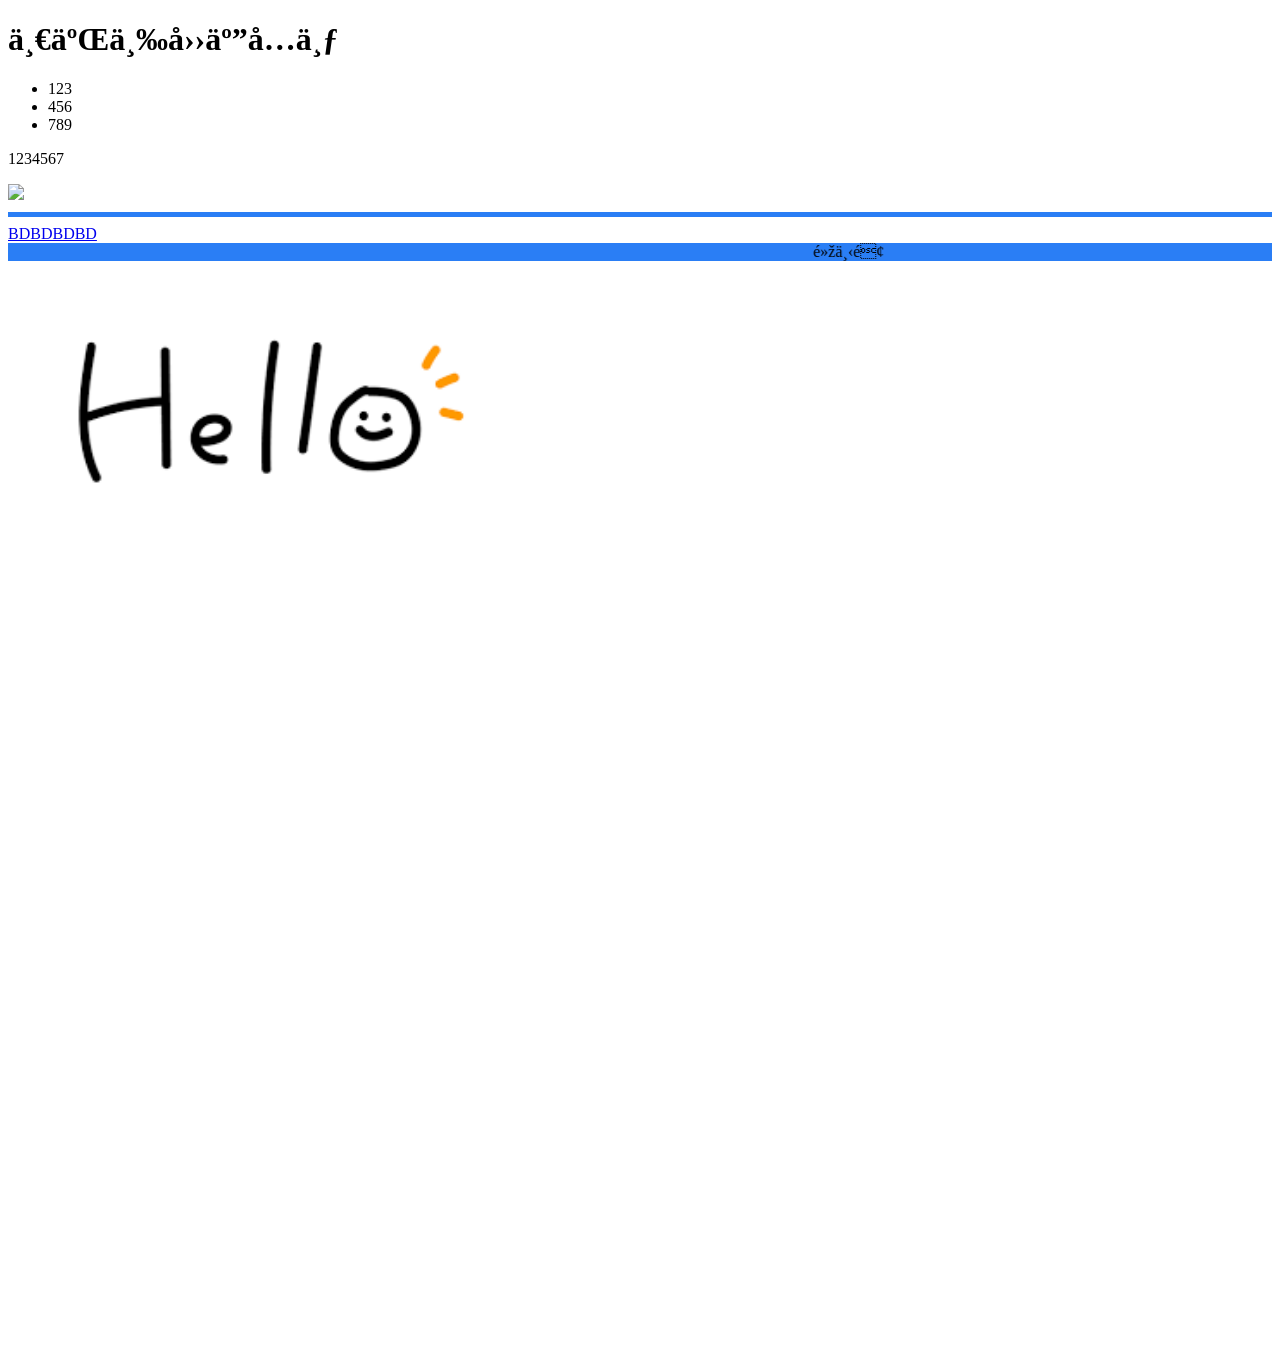
==== index.HTML @ 1d2ba4dc "123" ====
<!DOCTYPE html>
<html lang="en">
<head>
    <meta charset="zh-Hant-TW">
    <meta name="viewport" content="width=device-width, initial-scale=1.0">
    <title>Document</title>
</head>
<body>
    <h1>一二三四五六七</h1>
    <ul>
        <li>123</li>
        <li>456</li>
        <li>789</li>
    </ul>
    <p>1234567</p>
    <img src="img/1234567圖片.jfif" width="500">
    <hr color=#2a7ef5 size=5>
    <a href="https://www.bdsh.ntpc.edu.tw/">BDBDBDBD</a>
    <br>
    <marquee scrollamount="30" bgcolor="#2a7ef5">點下面</marquee>
    <a href="abome.html" ><img src="img/hello.png" width="500"></a>
    <br>
    <iframe src="https://www.google.com/maps/embed?pb=!1m18!1m12!1m3!1d17206.44661159086!2d121.35648530561356!3d24.958975018722466!2m3!1f0!2f0!3f0!3m2!1i1024!2i768!4f13.1!3m3!1m2!1s0x34681bf0b772c575%3A0x5a942e119b0b400c!2z5ZyL56uL6Ie65YyX5aSn5a24!5e0!3m2!1szh-TW!2stw!4v1773365230876!5m2!1szh-TW!2stw" width="600" height="450" style="border:0;" allowfullscreen="" loading="lazy" referrerpolicy="no-referrer-when-downgrade"></iframe>
    <br>
    <iframe width="560" height="315" src="https://www.youtube.com/embed/erZ7rFZglN0?si=49RwLbhVSlgfozFh" title="YouTube video player" frameborder="0" allow="accelerometer; autoplay; clipboard-write; encrypted-media; gyroscope; picture-in-picture; web-share" referrerpolicy="strict-origin-when-cross-origin" allowfullscreen></iframe>
</body>
</html>
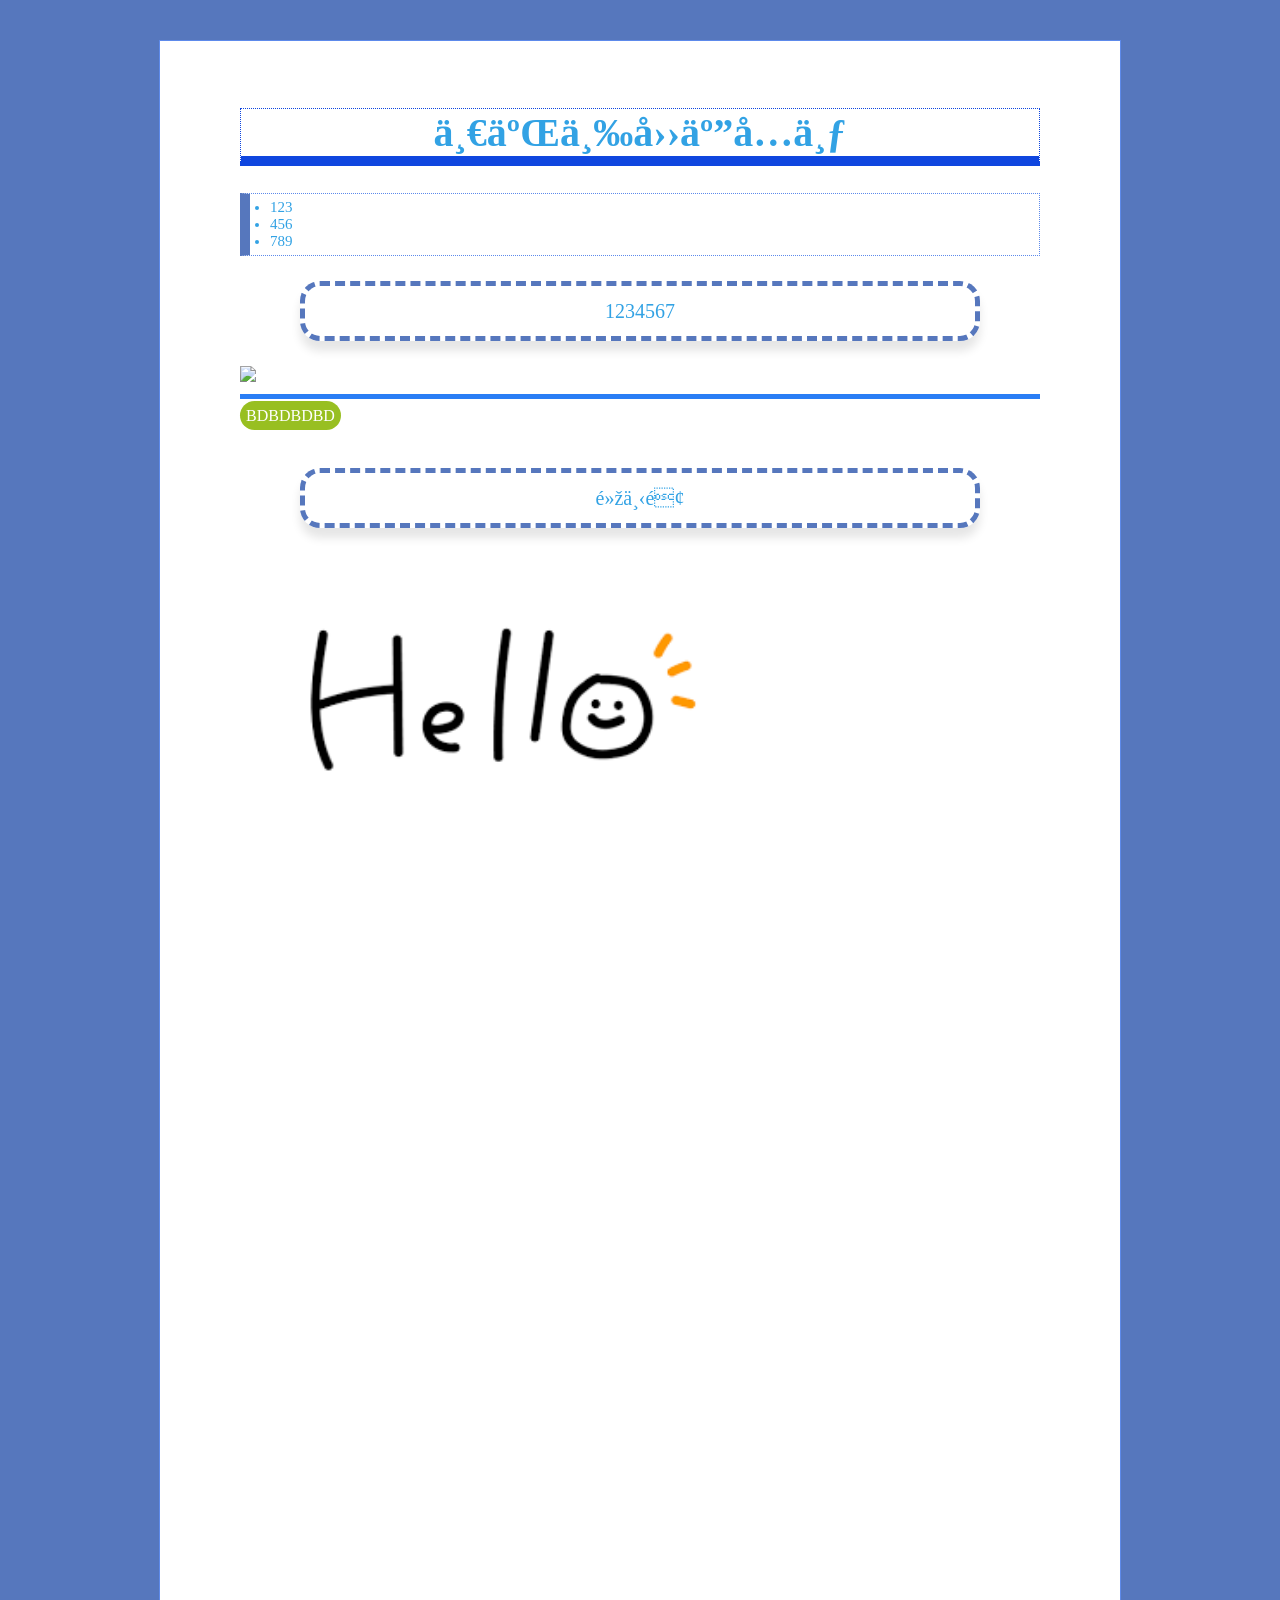
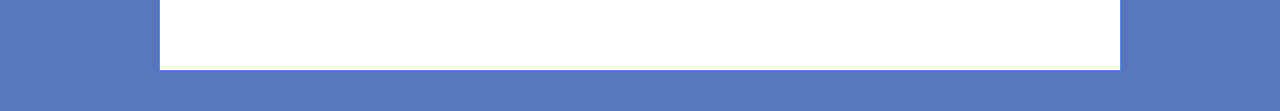
==== commit c2536163: "20260320" ====
--- a/index.HTML
+++ b/index.HTML
@@ -4,9 +4,11 @@
     <meta charset="zh-Hant-TW">
     <meta name="viewport" content="width=device-width, initial-scale=1.0">
     <title>Document</title>
+    <link href="style.css" rel="stylesheet">
 </head>
-<body>
-    <h1>一二三四五六七</h1>
+<body> 
+<div id="wrap">
+<h1>一二三四五六七</h1>
     <ul>
         <li>123</li>
         <li>456</li>
@@ -15,14 +17,17 @@
     <p>1234567</p>
     <img src="img/1234567圖片.jfif" width="500">
     <hr color=#2a7ef5 size=5>
+    <div id="wwrap">
     <a href="https://www.bdsh.ntpc.edu.tw/">BDBDBDBD</a>
+    </div>
     <br>
-    <marquee scrollamount="30" bgcolor="#2a7ef5">點下面</marquee>
+    <p>點下面</p>
     <a href="abome.html" ><img src="img/hello.png" width="500"></a>
     <br>
     <iframe src="https://www.google.com/maps/embed?pb=!1m18!1m12!1m3!1d17206.44661159086!2d121.35648530561356!3d24.958975018722466!2m3!1f0!2f0!3f0!3m2!1i1024!2i768!4f13.1!3m3!1m2!1s0x34681bf0b772c575%3A0x5a942e119b0b400c!2z5ZyL56uL6Ie65YyX5aSn5a24!5e0!3m2!1szh-TW!2stw!4v1773365230876!5m2!1szh-TW!2stw" width="600" height="450" style="border:0;" allowfullscreen="" loading="lazy" referrerpolicy="no-referrer-when-downgrade"></iframe>
     <br>
     <iframe width="560" height="315" src="https://www.youtube.com/embed/erZ7rFZglN0?si=49RwLbhVSlgfozFh" title="YouTube video player" frameborder="0" allow="accelerometer; autoplay; clipboard-write; encrypted-media; gyroscope; picture-in-picture; web-share" referrerpolicy="strict-origin-when-cross-origin" allowfullscreen></iframe>
+</div>
 </body>
 </html>
 
--- a/style.css
+++ b/style.css
@@ -0,0 +1,60 @@
+h1{
+	color: #32a2e4;
+	text-align: center ;
+	font-size: 250%;
+    border: #0f46df 1px dotted;
+    border-bottom: #0f46df 10px solid;
+}
+
+ul{
+	color: #32a2e4;
+    font-size: 15px;
+	border: #5d8aeb 1px dotted;
+	border-left: #5677bd 10px solid;
+	padding: 5px 20px;
+	margin-bottom: 0;
+}
+
+  p {
+    color: #32a2e4; /* 較深的灰色文字 */
+    font-size: 20px; /* 字體大小 */
+    text-align: center ;
+    line-height: 1; /* 1.6倍的行高，讓閱讀更舒適 */
+    width: 80%; /* 寬度為外層容器的 80% */
+    margin: 25px auto; /* 上下外邊距 20px，左右自動 (實現置中效果) */
+    padding: 15px; /* 內邊距 15px */
+    border: 5px dashed #5677bd; /* 1px 灰色虛線邊框 */
+    border-radius: 20px; /* 8px 的圓角 */
+    box-shadow: 0 10px 10px rgba(0,0,0,0.1); /* 加上淡淡的區塊陰影 */
+  }
+
+#wrap{
+	width: 800px;
+	margin: 40px auto;
+	padding: 40px 80px;
+	border: #5d8aeb 1px solid;
+	background-color: #fff;
+}
+
+#wwrap{
+	a:link,a:visited{
+	color:#FFFFFF;
+	background-color:#98bf21;
+	text-align:center;
+	padding:6px;
+	text-decoration:none;
+	border-radius: 25px ;
+    }
+    a:hover,a:active{
+	background-color:#7A991A;
+	border-radius: 25px ;
+    }
+}
+
+body{
+	background-color: #5677bd;
+	background-image: url(https://i.imgur.com/0C1CQ84.png);
+	background-repeat: repeat-x;
+}
+
+
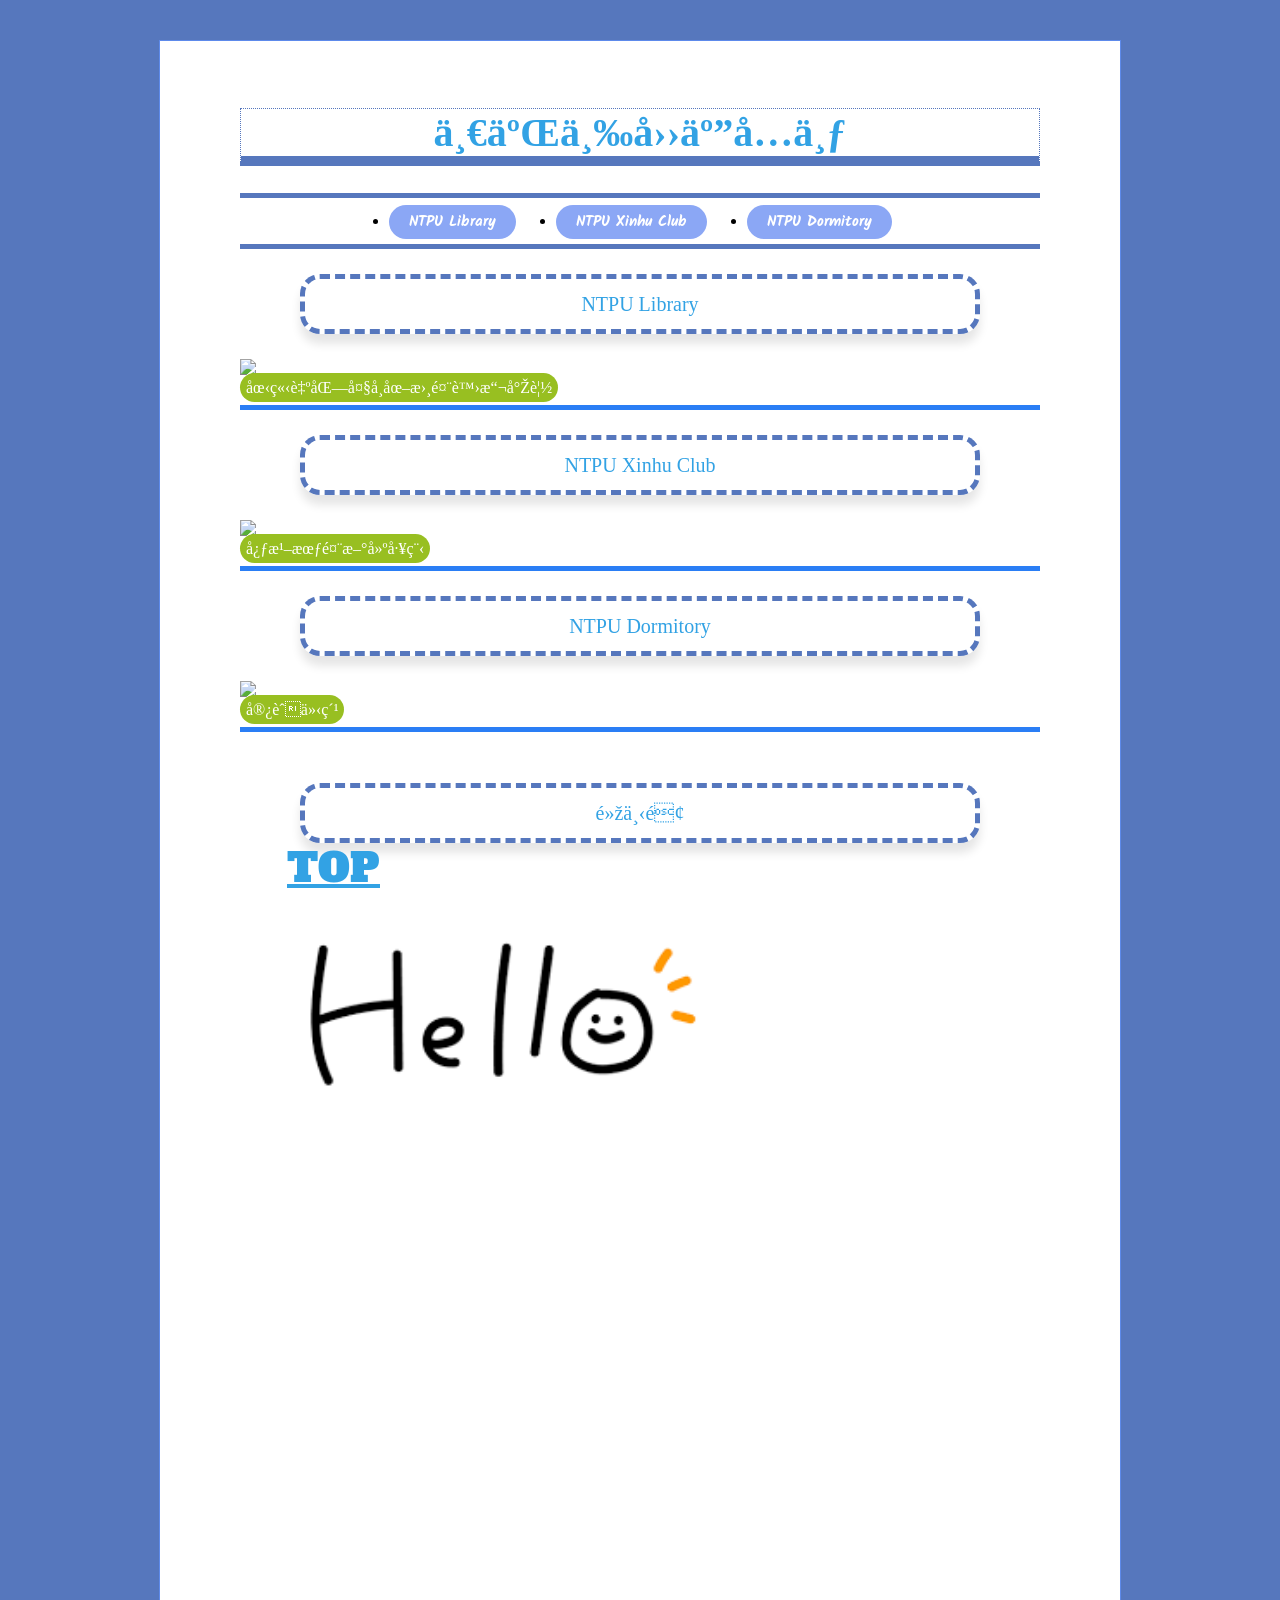
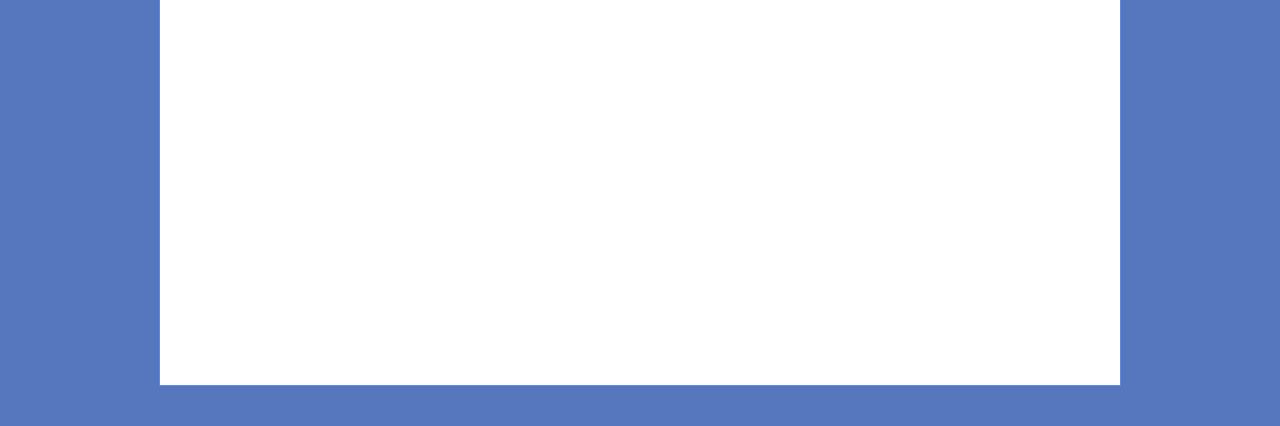
==== commit 838083dc: "327" ====
--- a/index.HTML
+++ b/index.HTML
@@ -8,18 +8,37 @@
 </head>
 <body> 
 <div id="wrap">
-<h1>一二三四五六七</h1>
-    <ul>
-        <li>123</li>
-        <li>456</li>
-        <li>789</li>
-    </ul>
-    <p>1234567</p>
-    <img src="img/1234567圖片.jfif" width="500">
+    <h1>一二三四五六七</h1>
+    <header>
+    <nav>
+        <ul>
+        <li><a href="#">NTPU Library</a></li>
+        <li><a href="#">NTPU Xinhu Club</a></li>
+        <li><a href="#">NTPU Dormitory</a></li>
+        </ul>
+    </nav>
+    </header>
+    <p>NTPU Library</p>
+    <img src="圖書館.jfif" width="500">
+    <div id="wrap1">
+    <a href="https://walkinto.in/tour/W1o39KftO-bkljh5YMF_-">國立臺北大學圖書館虛擬導覽</a>
+    </div>
     <hr color=#2a7ef5 size=5>
-    <div id="wwrap">
-    <a href="https://www.bdsh.ntpc.edu.tw/">BDBDBDBD</a>
+
+    <p>NTPU Xinhu Club</p>
+    <img src="心湖會館.jfif" width="500">
+    <div id="wrap2">
+    <a href="https://new.ntpu.edu.tw/oga/news/62bd4b68836cf05bcfa9be83/%25E5%25BF%2583%25E6%25B9%2596%25E6%259C%2583%25E9%25A4%25A8%25E6%2596%25B0%25E5%25BB%25BA%25E5%25B7%25A5%25E7%25A8%258B">心湖會館新建工程</a>
     </div>
+    <hr color=#2a7ef5 size=5>
+
+    <p>NTPU Dormitory</p>
+    <img src="宿舍.jfif" width="500">
+    <div id="wrap3">
+    <a href="https://new.ntpu.edu.tw/osa/housing/student-dormitory">宿舍介紹</a>
+    </div>
+    <hr color=#2a7ef5 size=5>
+
     <br>
     <p>點下面</p>
     <a href="abome.html" ><img src="img/hello.png" width="500"></a>
@@ -28,6 +47,9 @@
     <br>
     <iframe width="560" height="315" src="https://www.youtube.com/embed/erZ7rFZglN0?si=49RwLbhVSlgfozFh" title="YouTube video player" frameborder="0" allow="accelerometer; autoplay; clipboard-write; encrypted-media; gyroscope; picture-in-picture; web-share" referrerpolicy="strict-origin-when-cross-origin" allowfullscreen></iframe>
 </div>
+
+<a href="#wrap" id="top">TOP</a>
+
 </body>
 </html>
 
--- a/style.css
+++ b/style.css
@@ -1,19 +1,15 @@
+@import url('https://fonts.googleapis.com/css2?family=Kalam:wght@300;400;700&display=swap');
+@import url('https://fonts.googleapis.com/css2?family=Alfa+Slab+One&family=Kalam:wght@300;400;700&display=swap');
+
+
 h1{
 	color: #32a2e4;
 	text-align: center ;
 	font-size: 250%;
-    border: #0f46df 1px dotted;
-    border-bottom: #0f46df 10px solid;
+    border: #5677bd 1px dotted;
+    border-bottom: #5677bd 10px solid;
 }
 
-ul{
-	color: #32a2e4;
-    font-size: 15px;
-	border: #5d8aeb 1px dotted;
-	border-left: #5677bd 10px solid;
-	padding: 5px 20px;
-	margin-bottom: 0;
-}
 
   p {
     color: #32a2e4; /* 較深的灰色文字 */
@@ -36,7 +32,7 @@
 	background-color: #fff;
 }
 
-#wwrap{
+#wrap1, #wrap2, #wrap3{
 	a:link,a:visited{
 	color:#FFFFFF;
 	background-color:#98bf21;
@@ -58,3 +54,39 @@
 }
 
 
+#top
+{
+	font-family: "Alfa Slab One", serif;
+	color: #32a2e4;
+    font-size: 40px;
+	position:fixed;
+	bottom:5px;
+	right:900px;
+}
+
+
+header nav ul {
+  display: flex;
+  justify-content: center;
+  border-top: 5px solid #5677bd;
+  border-bottom: 5px solid #5677bd;
+  padding: 12px 0px 10px;
+}
+header nav ul li {
+  margin: 0 20px;
+}
+header nav ul li a {
+  font-size: 15px;
+  font-weight: bold;
+  font-family: "Kalam", cursive;
+  color: #ffffff;
+  padding: 5px 20px;
+  margin-bottom: 0;
+  background-color:#8ba7f5;
+  text-align:center;
+  text-decoration:none;
+  border-radius: 20px ;
+}
+header nav ul li a:hover {
+  text-decoration: underline double;
+}
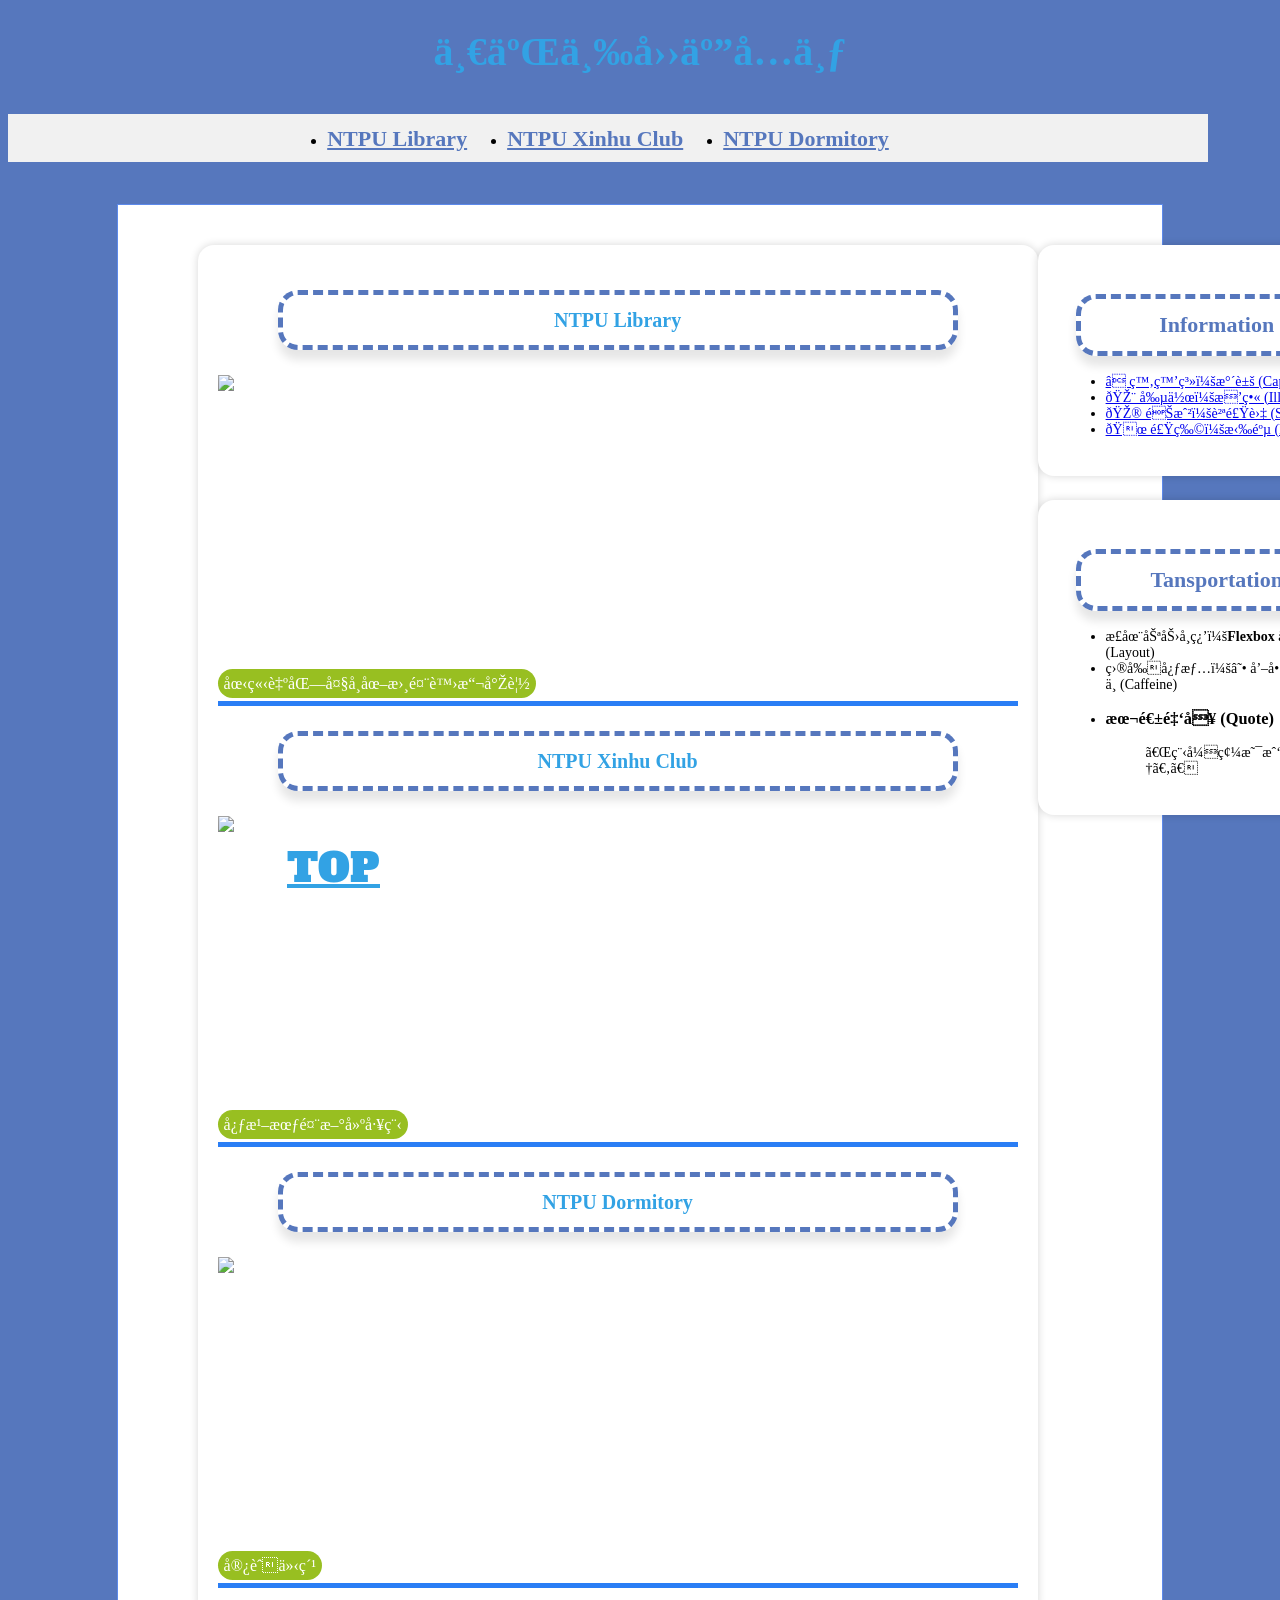
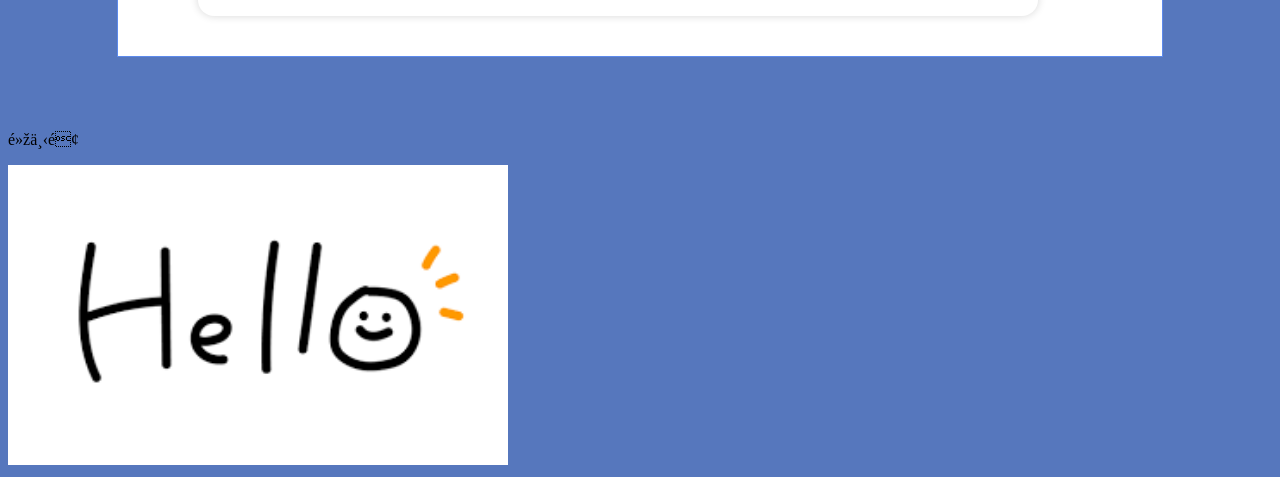
==== commit 8d017d62: "0410" ====
--- a/index.HTML
+++ b/index.HTML
@@ -6,8 +6,9 @@
     <title>Document</title>
     <link href="style.css" rel="stylesheet">
 </head>
+
 <body> 
-<div id="wrap">
+<div id="headd">
     <h1>一二三四五六七</h1>
     <header>
     <nav>
@@ -18,37 +19,71 @@
         </ul>
     </nav>
     </header>
-    <p>NTPU Library</p>
-    <img src="圖書館.jfif" width="500">
-    <div id="wrap1">
-    <a href="https://walkinto.in/tour/W1o39KftO-bkljh5YMF_-">國立臺北大學圖書館虛擬導覽</a>
-    </div>
-    <hr color=#2a7ef5 size=5>
-
-    <p>NTPU Xinhu Club</p>
-    <img src="心湖會館.jfif" width="500">
-    <div id="wrap2">
-    <a href="https://new.ntpu.edu.tw/oga/news/62bd4b68836cf05bcfa9be83/%25E5%25BF%2583%25E6%25B9%2596%25E6%259C%2583%25E9%25A4%25A8%25E6%2596%25B0%25E5%25BB%25BA%25E5%25B7%25A5%25E7%25A8%258B">心湖會館新建工程</a>
-    </div>
-    <hr color=#2a7ef5 size=5>
-
-    <p>NTPU Dormitory</p>
-    <img src="宿舍.jfif" width="500">
-    <div id="wrap3">
-    <a href="https://new.ntpu.edu.tw/osa/housing/student-dormitory">宿舍介紹</a>
-    </div>
-    <hr color=#2a7ef5 size=5>
-
-    <br>
-    <p>點下面</p>
-    <a href="abome.html" ><img src="img/hello.png" width="500"></a>
-    <br>
-    <iframe src="https://www.google.com/maps/embed?pb=!1m18!1m12!1m3!1d17206.44661159086!2d121.35648530561356!3d24.958975018722466!2m3!1f0!2f0!3f0!3m2!1i1024!2i768!4f13.1!3m3!1m2!1s0x34681bf0b772c575%3A0x5a942e119b0b400c!2z5ZyL56uL6Ie65YyX5aSn5a24!5e0!3m2!1szh-TW!2stw!4v1773365230876!5m2!1szh-TW!2stw" width="600" height="450" style="border:0;" allowfullscreen="" loading="lazy" referrerpolicy="no-referrer-when-downgrade"></iframe>
-    <br>
-    <iframe width="560" height="315" src="https://www.youtube.com/embed/erZ7rFZglN0?si=49RwLbhVSlgfozFh" title="YouTube video player" frameborder="0" allow="accelerometer; autoplay; clipboard-write; encrypted-media; gyroscope; picture-in-picture; web-share" referrerpolicy="strict-origin-when-cross-origin" allowfullscreen></iframe>
 </div>
 
-<a href="#wrap" id="top">TOP</a>
+<div id="wrap">
+    <main>
+        <h2>NTPU Library</h2>
+        <div id="wrap11">
+            <img src="圖書館.jfif" width="400">
+            <iframe src="https://www.google.com/maps/embed?pb=!1m18!1m12!1m3!1d3617.6663873723396!2d121.36590213488769!3d24.9434325!2m3!1f0!2f0!3f0!3m2!1i1024!2i768!4f13.1!3m3!1m2!1s0x34681c0a6abdf55f%3A0x52dab0a1a92e1354!2z5ZyL56uL6Ie65YyX5aSn5a245ZyW5pu46aSo!5e0!3m2!1szh-TW!2stw!4v1775780626017!5m2!1szh-TW!2stw" width="400" height="300" style="border:0;" allowfullscreen="" loading="lazy" referrerpolicy="no-referrer-when-downgrade"></iframe>
+        </div> 
+            <div id="wrap1">
+            <a href="https://walkinto.in/tour/W1o39KftO-bkljh5YMF_-">國立臺北大學圖書館虛擬導覽</a>
+        </div>    
+        <hr color=#2a7ef5 size=5>
+
+        <h2>NTPU Xinhu Club</h2>
+        <div id="wrap22">
+            <img src="心湖會館.jfif" width="400">
+            <iframe src="https://www.google.com/maps/embed?pb=!1m18!1m12!1m3!1d3617.7027255681664!2d121.3645968859669!3d24.94219508495191!2m3!1f0!2f0!3f0!3m2!1i1024!2i768!4f13.1!3m3!1m2!1s0x34681b220e6e1b65%3A0xf772478b00b9aa6a!2z5b-D5rmW5pyD6aSo!5e0!3m2!1szh-TW!2stw!4v1775783940478!5m2!1szh-TW!2stw" width="400" height="300" style="border:0;" allowfullscreen="" loading="lazy" referrerpolicy="no-referrer-when-downgrade"></iframe>
+        </div>
+            <div id="wrap2">
+            <a href="https://new.ntpu.edu.tw/oga/news/62bd4b68836cf05bcfa9be83/%25E5%25BF%2583%25E6%25B9%2596%25E6%259C%2583%25E9%25A4%25A8%25E6%2596%25B0%25E5%25BB%25BA%25E5%25B7%25A5%25E7%25A8%258B">心湖會館新建工程</a>
+        </div>
+        <hr color=#2a7ef5 size=5>
+
+        <h2>NTPU Dormitory</h2>
+        <div id="wrap33">
+            <img src="宿舍.jfif" width="400">
+            <iframe src="https://www.google.com/maps/embed?pb=!1m18!1m12!1m3!1d3617.720084603195!2d121.36503087595415!3d24.941603942004754!2m3!1f0!2f0!3f0!3m2!1i1024!2i768!4f13.1!3m3!1m2!1s0x34681d6908d5b149%3A0x806c060ec3093ebd!2z5pmo5pum5qiT77yI6Ie65YyX5aSn5a245a2455Sf5a6_6IiN77yJ!5e0!3m2!1szh-TW!2stw!4v1775784056290!5m2!1szh-TW!2stw" width="400" height="300" style="border:0;" allowfullscreen="" loading="lazy" referrerpolicy="no-referrer-when-downgrade"></iframe>
+        </div>
+            <div id="wrap3">
+            <a href="https://new.ntpu.edu.tw/osa/housing/student-dormitory" width="600" height="450" style="border:0;" allowfullscreen="" loading="lazy" referrerpolicy="no-referrer-when-downgrade">宿舍介紹</a>
+        </div>
+        <hr color=#2a7ef5 size=5>
+    </main>
+
+    <aside>
+
+    <nav class="information">
+    <h2>Information</h2>
+    <ul>
+      <li><a href="#">⭐ 療癒系：水豚 (Capybara)</a></li>
+      <li><a href="#">🎨 創作：插畫 (Illustration)</a></li>
+      <li><a href="#">🎮 遊戲：貪食蛇 (Snake Game)</a></li>
+      <li><a href="#">🍜 食物：拉麵 (Ramen)</a></li>
+    </ul>
+    </nav>
+
+    <nav class="tansportation">
+    <h2>Tansportation</h2>
+    <ul>
+      <li>正在努力學習：<strong>Flexbox 佈局</strong> (Layout)</li>
+      <li>目前心情：☕ 咖啡因補充中 (Caffeine)</li>
+      <li>
+        <h3>本週金句 (Quote)</h3>
+        <blockquote>「程式碼是我的畫筆。」</blockquote>
+      </li>
+    </ul>
+    </nav>
+    </aside>
+ </div>  
+
+<br>
+<p>點下面</p>
+<a href="abome.html" ><img src="img/hello.png" width="500"></a>
+<a href="#headd" id="top">TOP</a>
 
 </body>
 </html>
--- a/style.css
+++ b/style.css
@@ -11,21 +11,23 @@
 }
 
 
-  p {
-    color: #32a2e4; /* 較深的灰色文字 */
-    font-size: 20px; /* 字體大小 */
-    text-align: center ;
-    line-height: 1; /* 1.6倍的行高，讓閱讀更舒適 */
-    width: 80%; /* 寬度為外層容器的 80% */
-    margin: 25px auto; /* 上下外邊距 20px，左右自動 (實現置中效果) */
-    padding: 15px; /* 內邊距 15px */
-    border: 5px dashed #5677bd; /* 1px 灰色虛線邊框 */
-    border-radius: 20px; /* 8px 的圓角 */
-    box-shadow: 0 10px 10px rgba(0,0,0,0.1); /* 加上淡淡的區塊陰影 */
-  }
+h2 {
+  color: #32a2e4; /* 較深的灰色文字 */
+  font-size: 20px; /* 字體大小 */
+  text-align: center ;
+  line-height: 1; /* 1.6倍的行高，讓閱讀更舒適 */
+  width: 80%; /* 寬度為外層容器的 80% */
+  margin: 25px auto; /* 上下外邊距 20px，左右自動 (實現置中效果) */
+  padding: 15px; /* 內邊距 15px */
+  border: 5px dashed #5677bd; /* 1px 灰色虛線邊框 */
+  border-radius: 20px; /* 8px 的圓角 */
+  box-shadow: 0 10px 10px rgba(0,0,0,0.1); /* 加上淡淡的區塊陰影 */
+}
 
 #wrap{
-	width: 800px;
+  display:flex;
+  justify-content: space-between;
+	width: 70%;
 	margin: 40px auto;
 	padding: 40px 80px;
 	border: #5d8aeb 1px solid;
@@ -47,12 +49,20 @@
     }
 }
 
+#wrap11, #wrap22, #wrap33{
+  display: flex;
+}
+
 body{
 	background-color: #5677bd;
-	background-image: url(https://i.imgur.com/0C1CQ84.png);
 	background-repeat: repeat-x;
 }
 
+header{
+	background-color: #e7e7e7;
+	background-repeat: repeat-x;
+  width: 1200px;
+}
 
 #top
 {
@@ -68,25 +78,47 @@
 header nav ul {
   display: flex;
   justify-content: center;
-  border-top: 5px solid #5677bd;
-  border-bottom: 5px solid #5677bd;
+  border-top: 2px solid #5677bd;
+  border-bottom: 2px solid #5677bd;
+  background-color: rgba(255, 255, 255, 0.42);
   padding: 12px 0px 10px;
 }
 header nav ul li {
   margin: 0 20px;
 }
 header nav ul li a {
-  font-size: 15px;
+  font-size: 22px;
   font-weight: bold;
-  font-family: "Kalam", cursive;
-  color: #ffffff;
-  padding: 5px 20px;
-  margin-bottom: 0;
-  background-color:#8ba7f5;
-  text-align:center;
-  text-decoration:none;
-  border-radius: 20px ;
+  color: #5677bd;
 }
 header nav ul li a:hover {
   text-decoration: underline double;
 }
+
+
+main {
+  flex-basis: 50%;
+  background-color: #ffffff;
+  border-radius: 16px;
+  padding: 20px;
+  box-shadow: 0px 0px 8px rgba(0,0,0,0.16);
+}
+aside {
+  flex-basis: 30%;
+}
+aside nav {
+  border-radius: 16px;
+  background-color: #ffffff;
+  box-shadow: 0px 0px 8px rgba(0,0,0,0.16);
+  padding: 24px 28px;
+  margin-bottom: 24px;
+}
+aside nav h2 {
+  margin-bottom: 18px;
+  font-size: 22px;
+  font-weight: bold;
+  color: #5677bd;
+}
+aside nav ul {
+  font-size: 14px;
+}
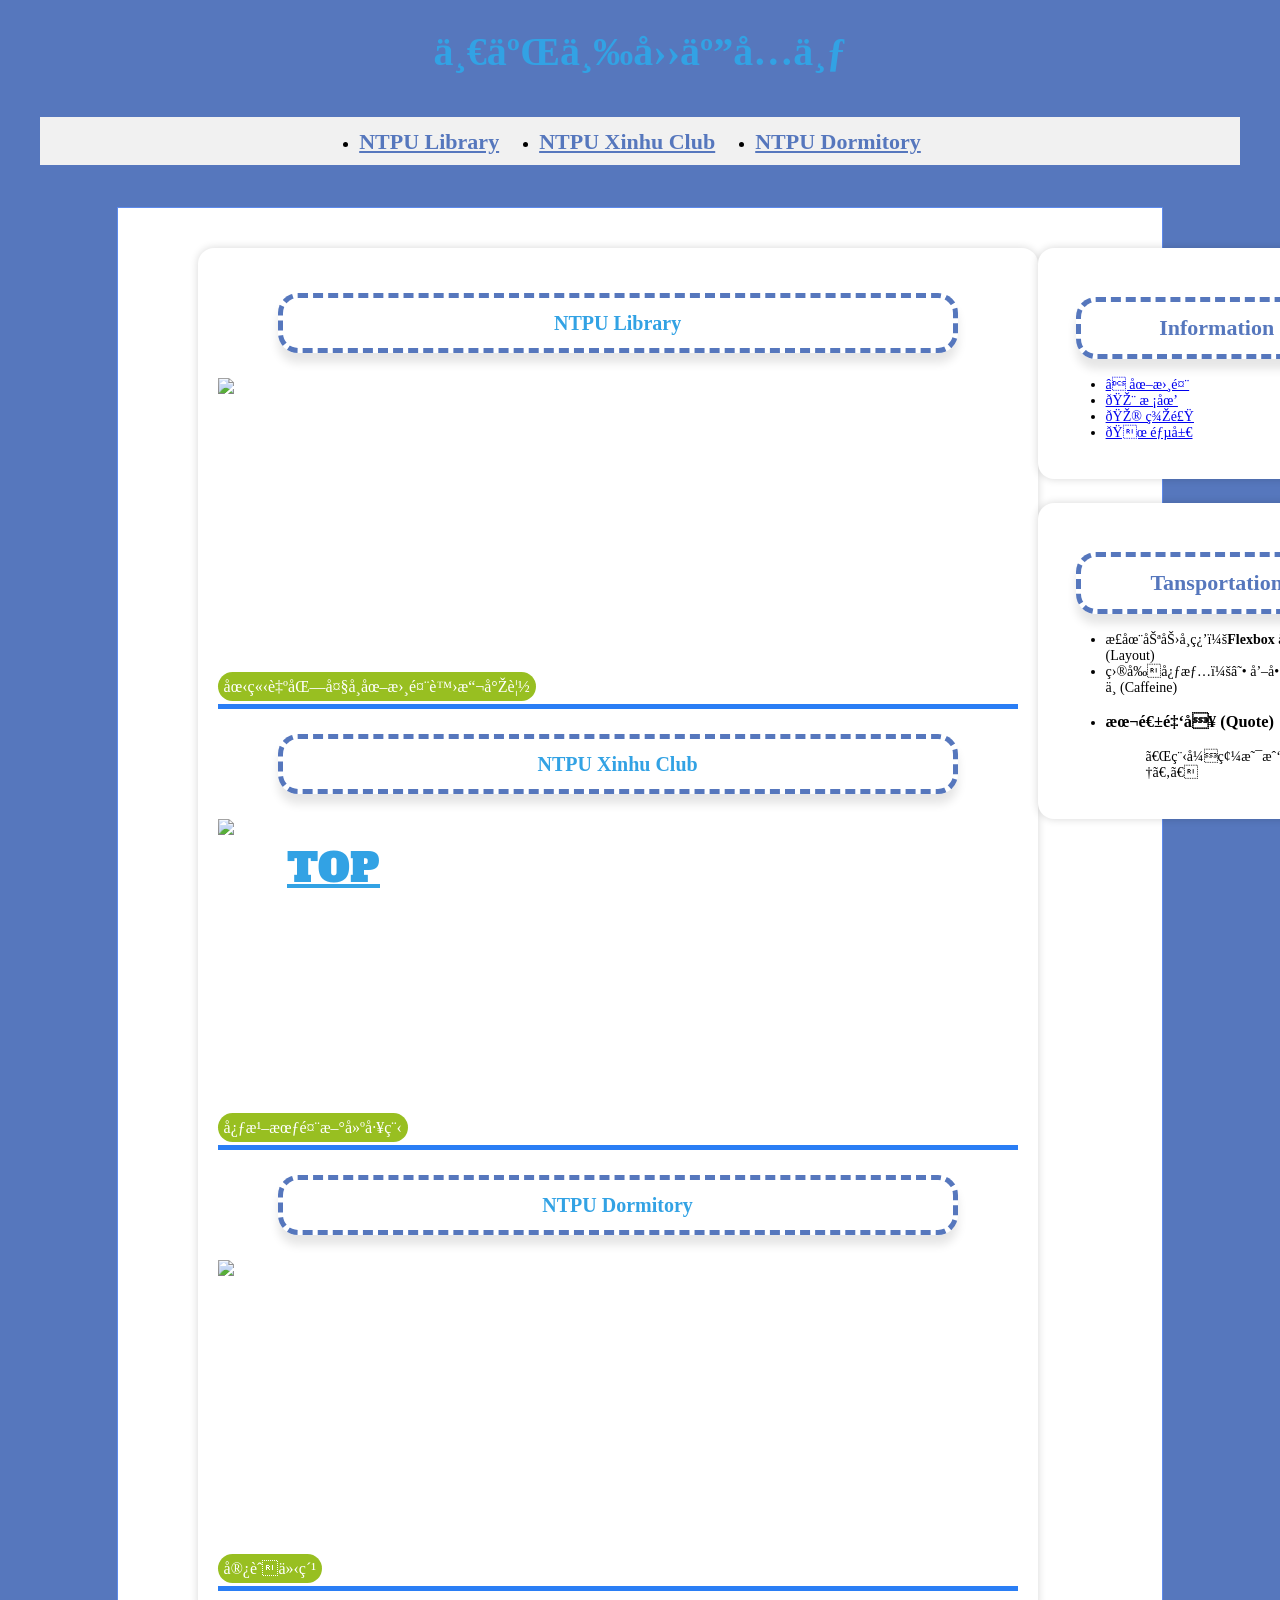
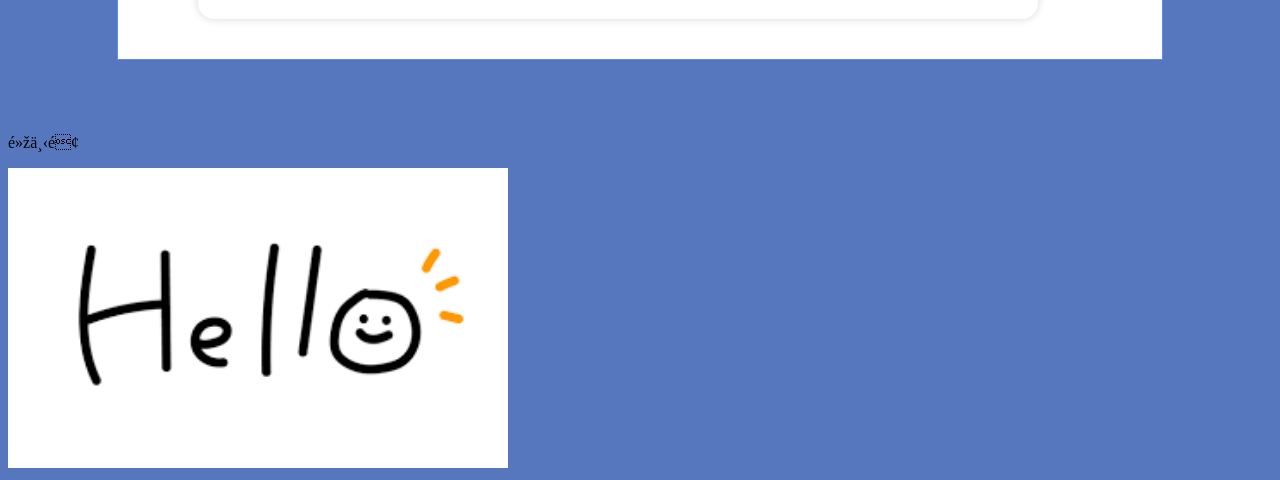
==== commit 57a85332: "0417" ====
--- a/index.HTML
+++ b/index.HTML
@@ -59,10 +59,10 @@
     <nav class="information">
     <h2>Information</h2>
     <ul>
-      <li><a href="#">⭐ 療癒系：水豚 (Capybara)</a></li>
-      <li><a href="#">🎨 創作：插畫 (Illustration)</a></li>
-      <li><a href="#">🎮 遊戲：貪食蛇 (Snake Game)</a></li>
-      <li><a href="#">🍜 食物：拉麵 (Ramen)</a></li>
+      <li><a href="#">⭐ 圖書館 </a></li>
+      <li><a href="#">🎨 校園 </a></li>
+      <li><a href="#">🎮 美食 </a></li>
+      <li><a href="#">🍜 郵局 </a></li>
     </ul>
     </nav>
 
--- a/style.css
+++ b/style.css
@@ -62,6 +62,7 @@
 	background-color: #e7e7e7;
 	background-repeat: repeat-x;
   width: 1200px;
+  margin: 30px auto; 
 }
 
 #top
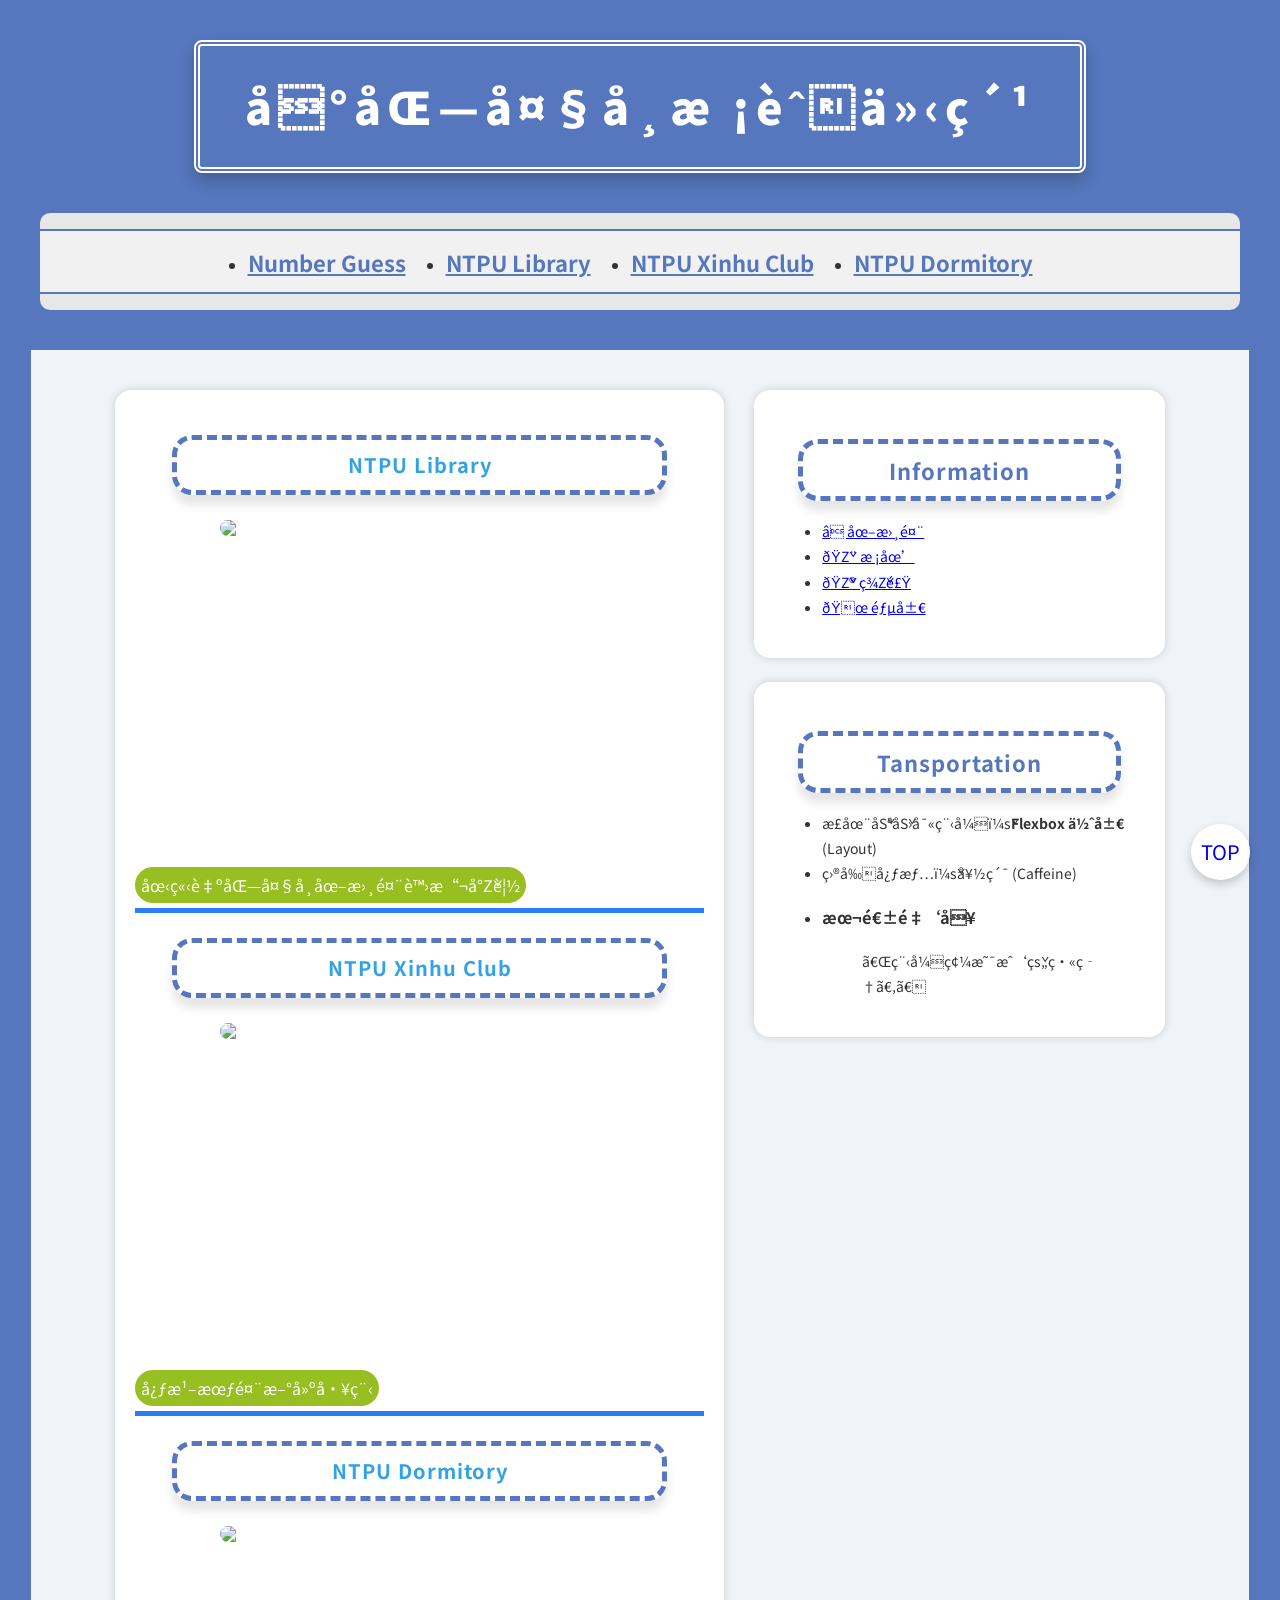
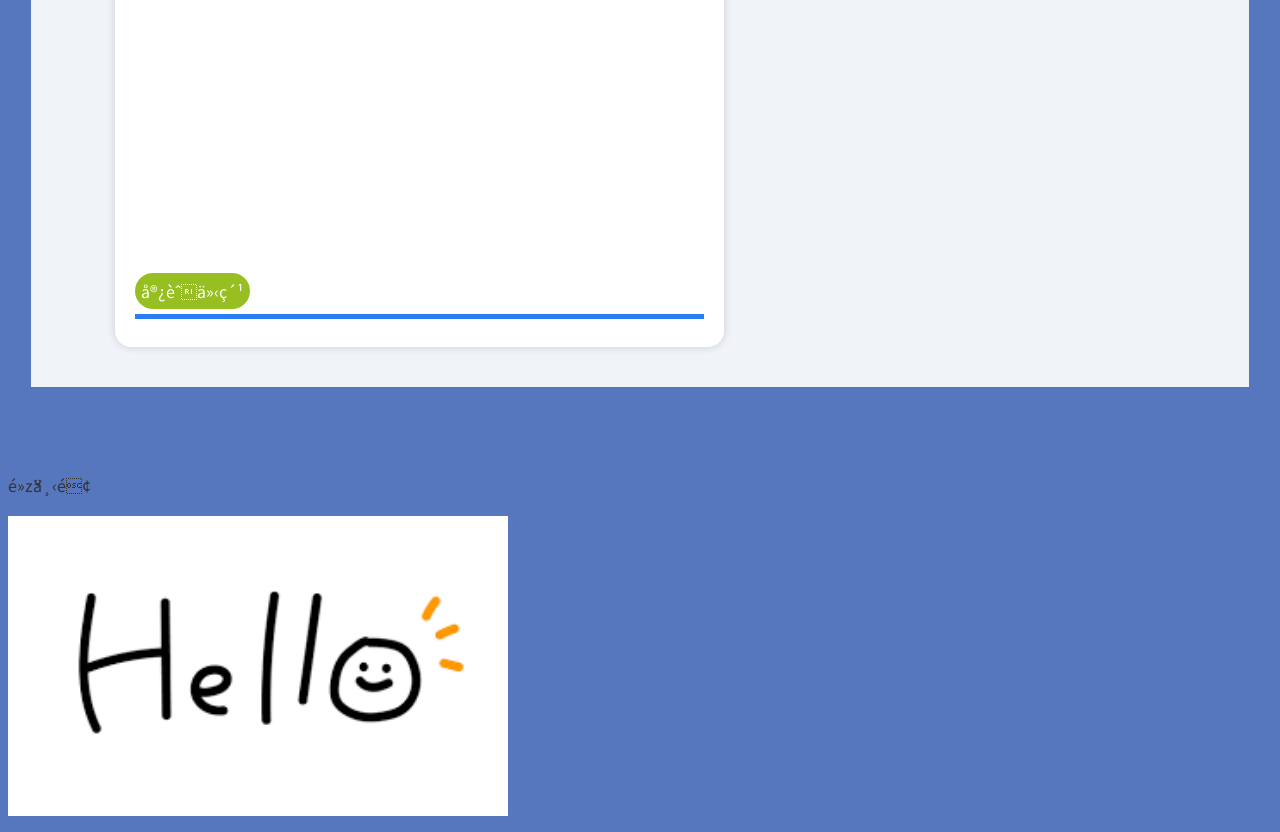
==== commit f009690c: "0424" ====
--- a/index.HTML
+++ b/index.HTML
@@ -5,14 +5,18 @@
     <meta name="viewport" content="width=device-width, initial-scale=1.0">
     <title>Document</title>
     <link href="style.css" rel="stylesheet">
+    <link rel="preconnect" href="https://fonts.googleapis.com">
+    <link rel="preconnect" href="https://fonts.gstatic.com" crossorigin>
+    <link href="https://fonts.googleapis.com/css2?family=Noto+Sans+TC:wght@400;700;900&display=swap" rel="stylesheet">
 </head>
 
 <body> 
 <div id="headd">
-    <h1>一二三四五六七</h1>
+    <h1>台北大學校舍介紹</h1>
     <header>
     <nav>
         <ul>
+        <li><a href="guess.HTML">Number Guess</a></li>
         <li><a href="#">NTPU Library</a></li>
         <li><a href="#">NTPU Xinhu Club</a></li>
         <li><a href="#">NTPU Dormitory</a></li>
@@ -69,10 +73,10 @@
     <nav class="tansportation">
     <h2>Tansportation</h2>
     <ul>
-      <li>正在努力學習：<strong>Flexbox 佈局</strong> (Layout)</li>
-      <li>目前心情：☕ 咖啡因補充中 (Caffeine)</li>
+      <li>正在努力寫程式：<strong>Flexbox 佈局</strong> (Layout)</li>
+      <li>目前心情：好累 (Caffeine)</li>
       <li>
-        <h3>本週金句 (Quote)</h3>
+        <h3>本週金句</h3>
         <blockquote>「程式碼是我的畫筆。」</blockquote>
       </li>
     </ul>
--- a/style.css
+++ b/style.css
@@ -2,12 +2,45 @@
 @import url('https://fonts.googleapis.com/css2?family=Alfa+Slab+One&family=Kalam:wght@300;400;700&display=swap');
 
 
-h1{
-	color: #32a2e4;
-	text-align: center ;
-	font-size: 250%;
-    border: #5677bd 1px dotted;
-    border-bottom: #5677bd 10px solid;
+/* 應用到全網頁 */
+body {
+  font-family: 'Noto Sans TC', sans-serif;
+  line-height: 1.8;
+  color: #333;
+}
+
+/* 讓 h1 標題變得很專業 */
+h1 {
+  /* 1. 字體設定 (使用思源黑體) */
+  font-family: 'Noto Sans TC', sans-serif;
+  font-weight: 900;       /* 最粗的字重 */
+  font-size: 2.8rem;      /* 調整字體大小 */
+  color: #ffffff;         /* 白色文字 */
+  text-align: center;
+  letter-spacing: 6px;    /* 增加字距讓標題更顯大氣 */
+  
+  /* 2. 背景與寬度 */
+  background-color: #5677bd; /* 使用你原本的深藍色 */
+  max-width: 800px;          /* 限制寬度，不會橫跨整個螢幕 */
+  margin: 40px auto;         /* 垂直間距與置中 */
+  padding: 20px 40px;        /* 內邊距，撐開背景空間 */
+  
+  /* 3. 學院風核心：白色雙線邊框 */
+  border: 6px double #ffffff; /* double 是雙線，白色 */
+  border-radius: 8px;         /* 稍微一點點圓角，看起來更精緻 */
+  
+  /* 4. 立體感陰影 */
+  box-shadow: 0 8px 15px rgba(0, 0, 0, 0.2); 
+  
+  /* 5. 額外裝飾：讓邊框內外有一點層次感 */
+  outline: 2px solid #5677bd; /* 在雙線外圍再包一層深色細線 */
+  outline-offset: -12px;      /* 讓這條細線往內縮，形成內框效果 */
+}
+
+h2 {
+  font-family: 'Noto Sans TC', sans-serif;
+  font-weight: 700;
+  letter-spacing: 1px;
 }
 
 
@@ -25,14 +58,17 @@
 }
 
 #wrap{
-  display:flex;
-  justify-content: space-between;
-	width: 70%;
-	margin: 40px auto;
-	padding: 40px 80px;
-	border: #5d8aeb 1px solid;
-	background-color: #fff;
-}
+display: flex;
+  flex-wrap: wrap; /* 讓寬度不足時自動換行 */
+  justify-content: center; /* 置中 */
+  gap: 30px; /* 增加 main 與 aside 的間距 */
+  width: 90%;
+  max-width: 1200px;
+  margin: 40px auto;
+  padding: 40px;
+  background-color: #f0f4f8; /* 稍微深一點點的背景襯托白色卡片 */
+  border: none;
+  }
 
 #wrap1, #wrap2, #wrap3{
 	a:link,a:visited{
@@ -49,8 +85,19 @@
     }
 }
 
-#wrap11, #wrap22, #wrap33{
+#wrap11, #wrap22, #wrap33 {
   display: flex;
+  flex-wrap: wrap; /* 手機版會自動上下排 */
+  justify-content: center;
+  align-items: center;
+  gap: 20px; /* 圖片與地圖的間距 */
+  margin-bottom: 15px;
+}
+
+#wrap11 img, #wrap22 img, #wrap33 img {
+  max-width: 100%;
+  height: auto;
+  border-radius: 10px;
 }
 
 body{
@@ -59,20 +106,25 @@
 }
 
 header{
-	background-color: #e7e7e7;
-	background-repeat: repeat-x;
-  width: 1200px;
+  background-color: #e7e7e7;
+  max-width: 1200px; /* 改用最大寬度 */
+  width: 95%; 
   margin: 30px auto; 
-}
-
-#top
-{
-	font-family: "Alfa Slab One", serif;
-	color: #32a2e4;
-    font-size: 40px;
-	position:fixed;
-	bottom:5px;
-	right:900px;
+  border-radius: 10px;
+  overflow: hidden; /* 確保圓角效果 */
+}
+
+#top {
+  position: fixed;
+  bottom: 20px;
+  right: 30px; /* 原本 900px 會跑到左邊去 */
+  background: white;
+  padding: 10px;
+  border-radius: 50%;
+  box-shadow: 0 4px 10px rgba(0,0,0,0.2);
+  text-decoration: none;
+  font-size: 20px;
+  z-index: 100;
 }
 
 
@@ -123,3 +175,150 @@
 aside nav ul {
   font-size: 14px;
 }
+
+
+.game-container {
+    text-align: center;
+    max-width: 600px; /* 讓遊戲盒不要太寬，看起來較精緻 */
+    margin: 0 auto;
+}
+
+.game-content {
+    padding: 20px;
+}
+
+/* 提示文字 */
+label {
+    display: block;
+    font-size: 1.2rem;
+    font-weight: bold;
+    color: #5677bd;
+    margin-bottom: 15px;
+}
+
+/* 輸入框美化 */
+.guessField {
+    padding: 10px 15px;
+    font-size: 1.1rem;
+    border: 2px solid #5677bd;
+    border-radius: 10px;
+    width: 120px;
+    text-align: center;
+    outline: none;
+    transition: 0.3s;
+}
+
+.guessField:focus {
+    box-shadow: 0 0 8px rgba(86, 119, 189, 0.5);
+    border-color: #32a2e4;
+}
+
+/* 提交按鈕樣式 (繼承你原本的綠色按鈕風格) */
+.guessSubmit {
+    background-color: #98bf21;
+    color: white;
+    border: none;
+    padding: 10px 25px;
+    font-size: 1.1rem;
+    font-weight: bold;
+    border-radius: 25px;
+    cursor: pointer;
+    transition: 0.3s;
+    margin-left: 10px;
+    box-shadow: 0 4px 0 #7A991A; /* 增加一點立體感 */
+}
+
+.guessSubmit:hover {
+    background-color: #7A991A;
+    transform: translateY(2px);
+    box-shadow: 0 2px 0 #7A991A;
+}
+
+.guessSubmit:active {
+    transform: translateY(4px);
+    box-shadow: none;
+}
+
+/* 結果顯示區 */
+.result-area {
+    margin: 30px 0;
+    padding: 20px;
+    border-radius: 15px;
+    background-color: #f8f9fa;
+    min-height: 100px;
+}
+
+.guesses {
+    font-size: 1rem;
+    color: #666;
+    letter-spacing: 1px;
+}
+
+.result {
+    font-size: 1.5rem;
+    font-weight: 900;
+    margin: 10px 0;
+}
+
+.count {
+    color: #5677bd;
+    font-weight: bold;
+}
+
+/* 重新開始按鈕 (使用深藍色做區分) */
+/* 修改這段 */
+.restartBtn {
+    background-color: #5677bd;
+    color: white;
+    border: none;
+    padding: 8px 20px;
+    border-radius: 20px;
+    cursor: pointer;
+    font-weight: bold;
+    display: block; /* 改成 block 讓它顯示 */
+    margin: 20px auto 0;
+    transition: 0.3s;
+}
+
+.restartBtn:hover {
+    background-color: #32a2e4;
+}
+
+/* 針對遊戲結果的顏色標籤 (可在 JS 中切換 class) */
+.success { color: #28a745; }
+.error { color: #dc3545; }
+
+.button-group {
+    display: flex;
+    justify-content: center;
+    gap: 15px; /* 按鈕之間的間距 */
+    margin-top: 25px;
+}
+
+/* 返回主選單按鈕樣式 */
+.backToMenu {
+    display: inline-block;
+    background-color: #6c757d; /* 使用灰色與綠色按鈕區隔 */
+    color: white;
+    text-decoration: none;
+    padding: 8px 20px;
+    font-size: 1rem;
+    font-weight: bold;
+    border-radius: 25px;
+    transition: 0.3s;
+    border: 2px solid transparent;
+}
+
+.backToMenu:hover {
+    background-color: #5a6268;
+    color: #ffffff;
+    box-shadow: 0 4px 8px rgba(0,0,0,0.2);
+    transform: translateY(-2px);
+}
+
+/* 確保重新開始按鈕在遊戲結束前不會擋住返回按鈕 */
+.restartBtn {
+    /* 如果你希望重新開始平時隱藏，請保留 display: none; */
+    /* display: none; */ 
+    margin: 0; /* 移除原本的 auto margin 以便在 flex 容器中對齊 */
+}
